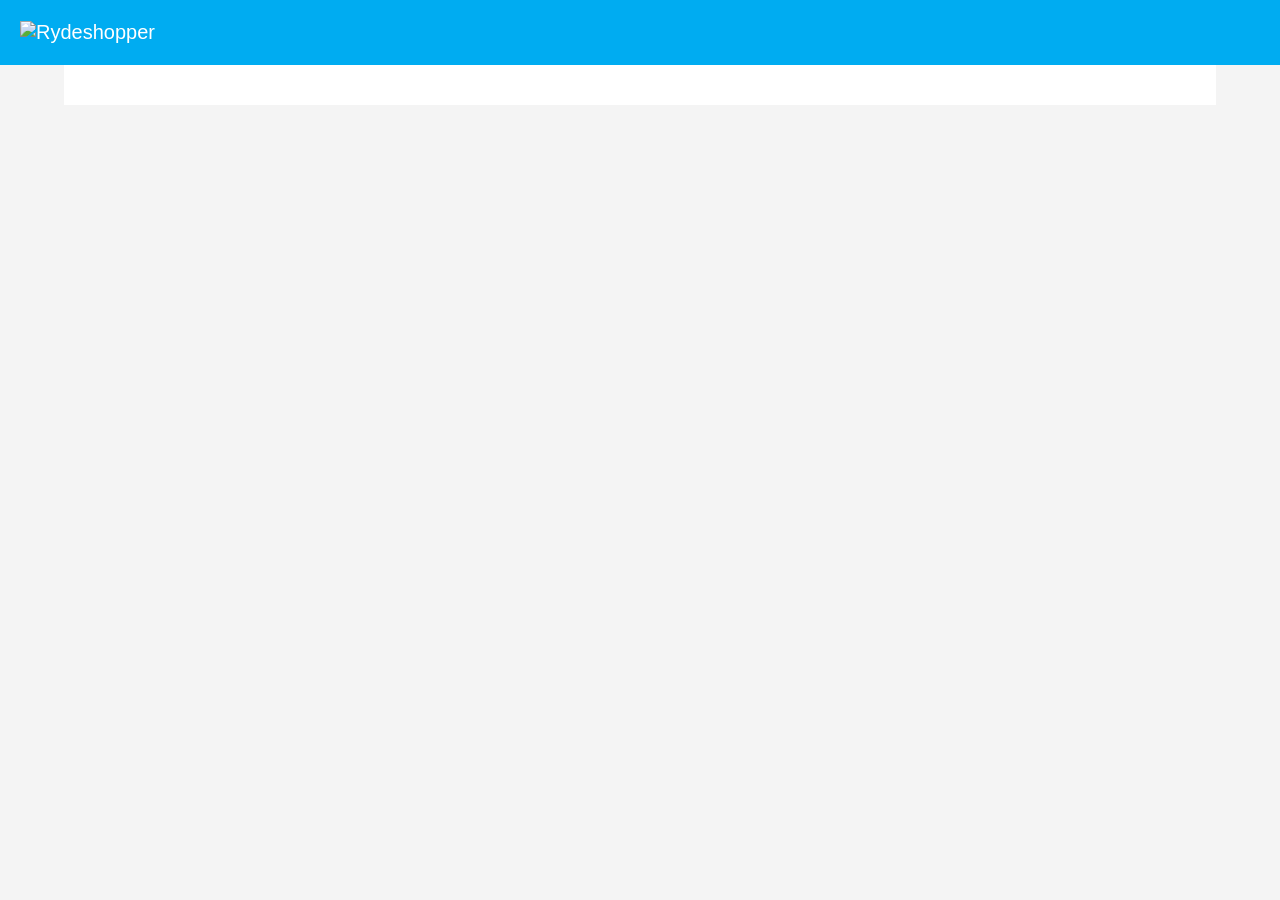
==== docs/blazer-2024.html @ f43e6d85 "12222 adsaf" ====
<!DOCTYPE html>
<html>

<head>
  <meta http-equiv="Content-Security-Policy" content="upgrade-insecure-requests">
  <link rel="stylesheet" href="./Assets/styles.css">
  <link rel="stylesheet" href="https://www.rydeshopper.com/app/shoppingtools/scripts/widget-inline.css" />
</head>

<body>
  <header class="site-header">
    <nav>
      <ul class="site-header-nav">
        <li>
          <a class="site-header-nav-link site-header-nav-logo">
            <img src="https://rydeshopper.com/app/cardealfinder/images/tenants/rydeshopper/Rydeshopper-logo.png" alt="Rydeshopper">
          </a>
        </li>
      </ul>
    </nav>
  </header>
  <div class="content">
		<div class="dt-new-car-image" data-gid="0000-4938" data-tenant="RSP1995" data-use-qs></div>
	</div>
  <br>
  <br>
<script type="text/javascript" src="https://www.rydeshopper.com/app/shoppingtools/scripts/widget-inline.js"></script>
</body>

</html>
---- docs/Assets/styles.css ----
html {
    box-sizing: border-box;
    overflow-y: scroll;
}

*, *:before, *:after {
    box-sizing: inherit;
}

body {
    font-family: "Helvetica Neue", Helvetica, Arial, sans-serif;
    background-color: #f4f4f4;
    margin: 0;
    padding: 0;
}

.wrapper {
    max-width: 1200px;
    margin: 0 auto;
    padding: 20px;
}

.site-header {
    background-color: #00acf1;
}

.site-header-nav {
    display: flex;
    align-items: center;
    flex-wrap: wrap;
    height: 65px;
    list-style-type: none;
    margin: 0;
    padding: 1rem 1.25rem;
}

@media (max-width: 479px) {
    .site-header-nav {
        height: auto;
        justify-content: center;
    }
}

.site-header-nav-link {
    color: #fff;
    display: block;
    font-size: 1.25rem;
    text-decoration: none;
}

.site-header-nav-logo img {
    max-height: 40px;
    width: auto;
}

.logo-text {

}

.content {
  margin: 0 auto;
  padding: 20px;
  max-width: 90%;
  background-color: white;
}

.form-container {
    width: 100%;
    background-color: #ffffff;
    padding: 20px;
    border-radius: 5px;
    box-shadow: 0 1px 3px rgba(0, 0, 0, 0.12), 0 1px 2px rgba(0, 0, 0, 0.24);
    margin-bottom: 20px;
}

form {
  display: flex;
  flex-wrap: wrap;
  gap: 10px;
}

.form-field {
  display: flex;
  flex-direction: column;
  width: calc(50% - 10px);
  margin-bottom: 10px;
}

label {
  font-size: 14px;
  color: #333;
  margin-bottom: 5px;
}

input[type="text"],
select {
  width: 100%;
  padding: 10px;
  border: 1px solid #ccc;
  border-radius: 4px;
  font-size: 14px;
}

input[type="radio"] {
    width: auto;
}

.range-slider {
  position: relative;
  width: 100%;
}

.range-slider::before {
  content: '';
  position: absolute;
  width: 100%;
  height: 4px;
  background: #ccc;
  border-radius: 4px;
  z-index: 1;
}

.range-slider input[type="range"] {
  width: 100%;
  position: absolute;
  z-index: 2;
  appearance: none;
  background: transparent;
  cursor: pointer;
}

.range-slider input[type="range"]:focus {
  outline: none;
}

.range-slider input.range-min {
  z-index: 3;
}

.range-slider input[type="range"]::-webkit-slider-runnable-track {
  height: 4px;
  background: transparent;
  border-radius: 4px;
}

.range-slider input[type="range"]::-moz-range-track {
  height: 4px;
  background: transparent;
  border-radius: 4px;
}

.range-slider input[type="range"]::-webkit-slider-thumb {
  -webkit-appearance: none;
  height: 17px;
  width: 17px;
  background-color: #00A3FF;
  border: 1px solid #D3D3D3;
  border-radius: 10px;
  box-shadow: 0 0 2px black;
  cursor: pointer;
  margin-top: -7px;
}

.range-slider input[type="range"]::-moz-range-thumb {
  height: 17px;
  width: 17px;
  background-color: #00A3FF;
  border: 1px solid #D3D3D3;
  border-radius: 10px;
  box-shadow: 0 0 2px black;
  cursor: pointer;
}

.range-slider .range-labels {
  display: flex;
  justify-content: space-between;
  padding-top: 10px;
}

button {
    width: 100%;
    padding: 10px;
    font-size: 16px;
    background-color: #1a73e8;
    color: #ffffff;
    border: none;
    border-radius: 4px;
    cursor: pointer;
    transition: background-color 0.3s;
    margin-top: 10px;
}

button:hover {
    background-color: #185abc;
}

input[type="range"]::-webkit-slider-thumb {
    -webkit-appearance: none;
    height: 16px;
    width: 16px;
    background-color: #1a73e8;
    border-radius: 50%;
    cursor: pointer;
}

input[type="range"]::-moz-range-thumb {
    height: 16px;
    width: 16px;
    background-color: #1a73e8;
    border-radius: 50%;
    cursor: pointer;
}

@media screen and (max-width: 767px) {
    label, input[type="text"], select {
        width: 100%;
    }
}

/*Remaining CSS for vehicles and ad-blocks */

.placement {
width: 100%;
}

.ad-block {
display: flex;
flex-wrap: wrap;
justify-content: space-around;
gap: 1rem;
margin-bottom: 1rem;
}

.vehicle-block {
width: 100%;
background-color: #f7f7f7;
padding: 1rem;
box-shadow: 0 4px 8px 0 rgba(0, 0, 0, 0.2);
border-radius: 5px;
text-align: center;
margin-bottom: 1rem;
}

.vehicle-image-container {
width: 100%;
height: 200px;
display: flex;
justify-content: center;
align-items: center;
overflow: hidden;
border-radius: 5px;
}

.vehicle-image {
max-width: 100%;
max-height: 100%;
}

.vehicle-title {
font-size: 1.5rem;
margin: 1rem 0;
}

.vehicle-price {
font-size: 1.2rem;
font-weight: bold;
margin-bottom: 1rem;
}

.vehicle-button {
display: inline-block;
background-color: #007bff;
color: #ffffff;
padding: 10px 20px;
text-decoration: none;
border-radius: 5px;
}

@media (min-width: 768px) {
.vehicle-block {
width: calc(100% / 3 - 20px);
}
}

@media (max-width: 479px) {
.site-header-nav {
height: auto;
justify-content: center;
}
}
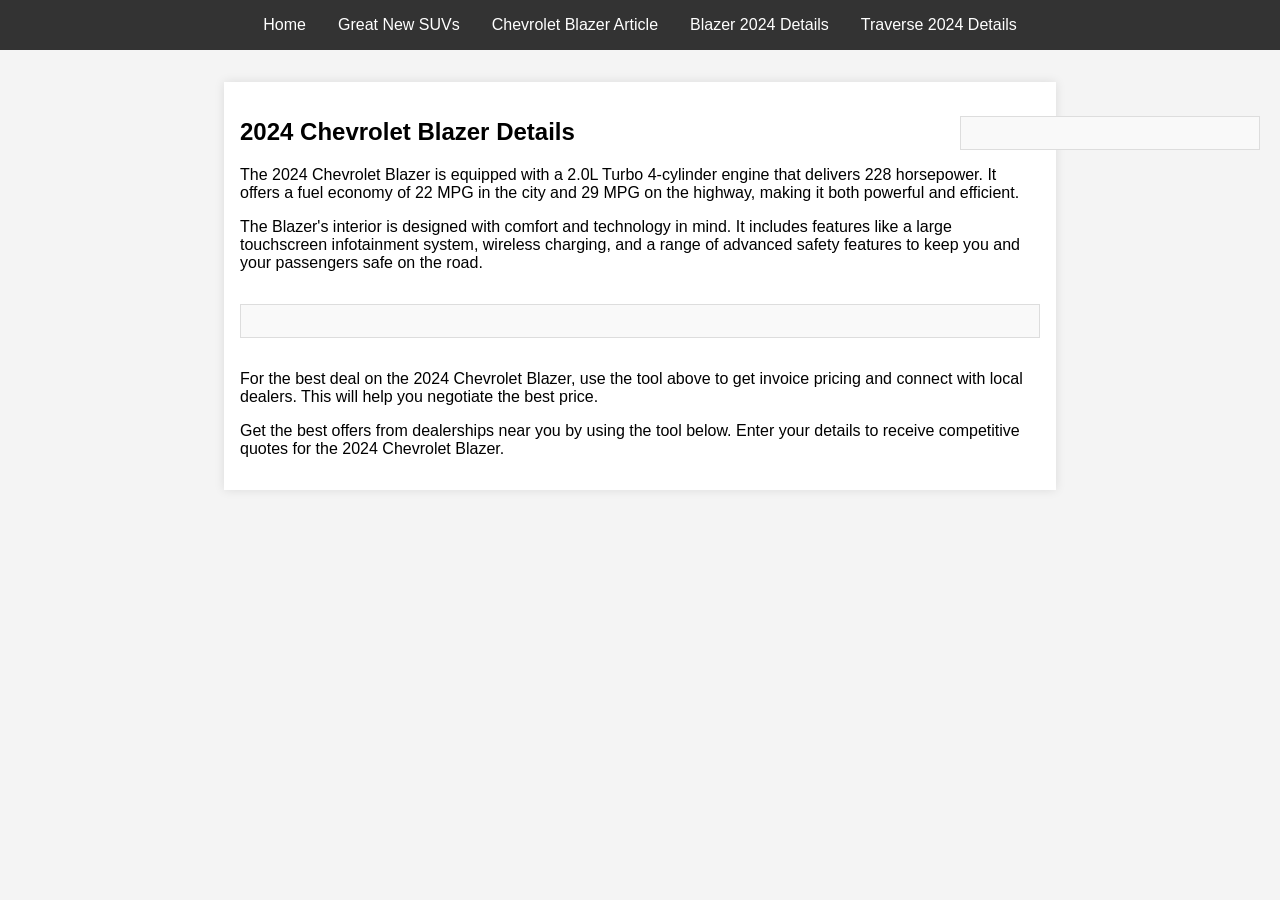
==== commit c9cb40b0: "fdasfds afdsafd" ====
--- a/docs/blazer-2024.html
+++ b/docs/blazer-2024.html
@@ -1,30 +1,40 @@
 <!DOCTYPE html>
-<html>
-
+<html lang="en">
 <head>
-  <meta http-equiv="Content-Security-Policy" content="upgrade-insecure-requests">
-  <link rel="stylesheet" href="./Assets/styles.css">
-  <link rel="stylesheet" href="https://www.rydeshopper.com/app/shoppingtools/scripts/widget-inline.css" />
+    <meta charset="UTF-8">
+    <meta name="viewport" content="width=device-width, initial-scale=1.0">
+    <title>2024 Chevrolet Blazer Details</title>
+    <link rel="stylesheet" href="styles.css">
 </head>
-
 <body>
-  <header class="site-header">
-    <nav>
-      <ul class="site-header-nav">
-        <li>
-          <a class="site-header-nav-link site-header-nav-logo">
-            <img src="https://rydeshopper.com/app/cardealfinder/images/tenants/rydeshopper/Rydeshopper-logo.png" alt="Rydeshopper">
-          </a>
-        </li>
-      </ul>
-    </nav>
-  </header>
-  <div class="content">
-		<div class="dt-new-car-image" data-gid="0000-4938" data-tenant="RSP1995" data-use-qs></div>
-	</div>
-  <br>
-  <br>
-<script type="text/javascript" src="https://www.rydeshopper.com/app/shoppingtools/scripts/widget-inline.js"></script>
+    <header>
+        <nav>
+            <ul>
+                <li><a href="index.html">Home</a></li>
+                <li><a href="car-segment.html">Great New SUVs</a></li>
+                <li><a href="chevrolet-blazer.html">Chevrolet Blazer Article</a></li>
+                <li><a href="blazer-2024.html">Blazer 2024 Details</a></li>
+                <li><a href="traverse-2024.html">Traverse 2024 Details</a></li>
+            </ul>
+        </nav>
+    </header>
+    <main>
+        <article>
+            <h1>2024 Chevrolet Blazer Details</h1>
+            <p>The 2024 Chevrolet Blazer is equipped with a 2.0L Turbo 4-cylinder engine that delivers 228 horsepower. It offers a fuel economy of 22 MPG in the city and 29 MPG on the highway, making it both powerful and efficient.</p>
+            <p>The Blazer's interior is designed with comfort and technology in mind. It includes features like a large touchscreen infotainment system, wireless charging, and a range of advanced safety features to keep you and your passengers safe on the road.</p>
+            <div class="widget-container">
+                <div className="dt-new-car-funnel" data-gid="0000-5086" data-tenant="RSP1995" data-make="Chevrolet" data-model="Blazer" data-color-primary="#D0282E" data-theme="compact"></div>
+            </div>
+            <p>For the best deal on the 2024 Chevrolet Blazer, use the tool above to get invoice pricing and connect with local dealers. This will help you negotiate the best price.</p>
+            <p>Get the best offers from dealerships near you by using the tool below. Enter your details to receive competitive quotes for the 2024 Chevrolet Blazer.</p>
+        </article>
+    </main>
+    <aside>
+        <div class="sidebar-widget-container">
+            <div className="dt-new-car-quote" data-gid="0000-5086" data-tenant="RSP1995" data-color-primary="#D0282E" data-color-secondary="#0062AD" data-color-headline="#456D89" data-theme="minimal"></div>
+        </div>
+    </aside>
+    <script type="text/javascript" src="https://www.rydeshopper.com/app/shoppingtools/scripts/widget-inline.js"></script>
 </body>
-
 </html>
--- a/docs/styles.css
+++ b/docs/styles.css
@@ -0,0 +1,81 @@
+body {
+    font-family: Arial, sans-serif;
+    margin: 0;
+    padding: 0;
+    background-color: #f4f4f4;
+    display: flex;
+    flex-direction: column;
+    min-height: 100vh;
+}
+
+header {
+    background: #333;
+    color: #fff;
+    padding: 1rem 0;
+    text-align: center;
+}
+
+nav ul {
+    list-style: none;
+    padding: 0;
+    margin: 0;
+    display: flex;
+    justify-content: center;
+}
+
+nav ul li {
+    margin: 0 1rem;
+}
+
+nav ul li a {
+    color: #fff;
+    text-decoration: none;
+}
+
+main {
+    padding: 2rem;
+    flex: 1;
+}
+
+article {
+    max-width: 800px;
+    margin: 0 auto;
+    background: #fff;
+    padding: 1rem;
+    box-shadow: 0 0 10px rgba(0, 0, 0, 0.1);
+}
+
+aside {
+    position: fixed;
+    top: 100px;
+    right: 20px;
+    width: 300px;
+}
+
+.widget-container {
+    margin: 2rem 0;
+    padding: 1rem;
+    border: 1px solid #ddd;
+    background: #f9f9f9;
+}
+
+.sidebar-widget-container {
+    margin: 1rem 0;
+    padding: 1rem;
+    border: 1px solid #ddd;
+    background: #f9f9f9;
+}
+
+@media (max-width: 768px) {
+    aside {
+        position: static;
+        width: 100%;
+    }
+    nav ul {
+        flex-direction: column;
+        align-items: center;
+    }
+    nav ul li {
+        margin: 0.5rem 0;
+    }
+}
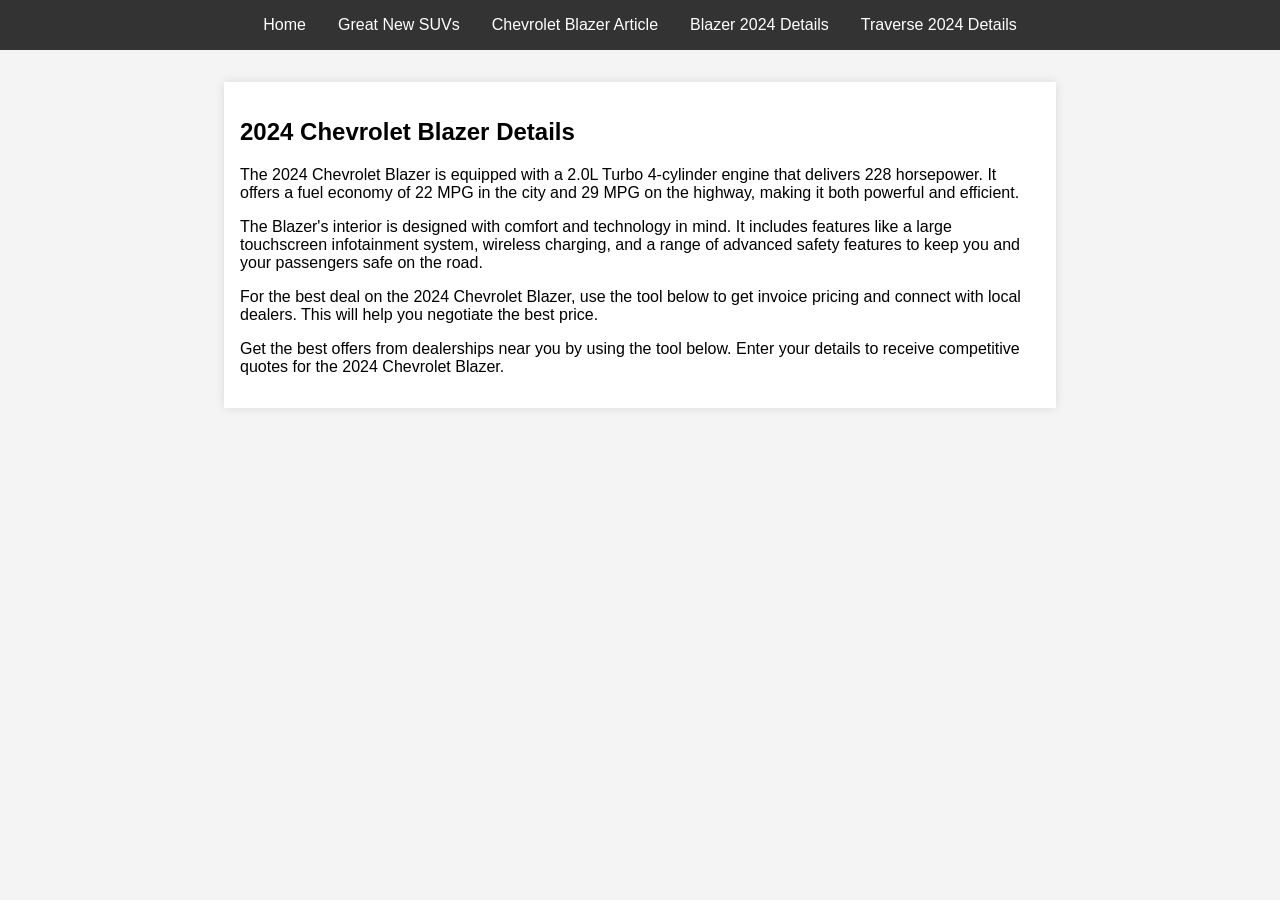
==== commit 228c7b47: "dsaf dasfdsa" ====
--- a/docs/blazer-2024.html
+++ b/docs/blazer-2024.html
@@ -19,22 +19,20 @@
         </nav>
     </header>
     <main>
-        <article>
-            <h1>2024 Chevrolet Blazer Details</h1>
-            <p>The 2024 Chevrolet Blazer is equipped with a 2.0L Turbo 4-cylinder engine that delivers 228 horsepower. It offers a fuel economy of 22 MPG in the city and 29 MPG on the highway, making it both powerful and efficient.</p>
-            <p>The Blazer's interior is designed with comfort and technology in mind. It includes features like a large touchscreen infotainment system, wireless charging, and a range of advanced safety features to keep you and your passengers safe on the road.</p>
-            <div class="widget-container">
-                <div className="dt-new-car-funnel" data-gid="0000-5086" data-tenant="RSP1995" data-make="Chevrolet" data-model="Blazer" data-color-primary="#D0282E" data-theme="compact"></div>
-            </div>
-            <p>For the best deal on the 2024 Chevrolet Blazer, use the tool above to get invoice pricing and connect with local dealers. This will help you negotiate the best price.</p>
-            <p>Get the best offers from dealerships near you by using the tool below. Enter your details to receive competitive quotes for the 2024 Chevrolet Blazer.</p>
-        </article>
+        <div class="content">
+            <article>
+                <h1>2024 Chevrolet Blazer Details</h1>
+                <p>The 2024 Chevrolet Blazer is equipped with a 2.0L Turbo 4-cylinder engine that delivers 228 horsepower. It offers a fuel economy of 22 MPG in the city and 29 MPG on the highway, making it both powerful and efficient.</p>
+                <p>The Blazer's interior is designed with comfort and technology in mind. It includes features like a large touchscreen infotainment system, wireless charging, and a range of advanced safety features to keep you and your passengers safe on the road.</p>
+                <div class="dt-new-car-funnel" data-gid="0000-5086" data-tenant="RSP1995" data-make="Chevrolet" data-model="Blazer" data-color-primary="#D0282E" data-theme="compact"></div>
+                <p>For the best deal on the 2024 Chevrolet Blazer, use the tool below to get invoice pricing and connect with local dealers. This will help you negotiate the best price.</p>
+                <p>Get the best offers from dealerships near you by using the tool below. Enter your details to receive competitive quotes for the 2024 Chevrolet Blazer.</p>
+            </article>
+            <aside>
+                <div class="dt-new-car-quote" data-gid="0000-5086" data-tenant="RSP1995" data-color-primary="#D0282E" data-color-secondary="#0062AD" data-color-headline="#456D89" data-theme="minimal"></div>
+            </aside>
+        </div>
     </main>
-    <aside>
-        <div class="sidebar-widget-container">
-            <div className="dt-new-car-quote" data-gid="0000-5086" data-tenant="RSP1995" data-color-primary="#D0282E" data-color-secondary="#0062AD" data-color-headline="#456D89" data-theme="minimal"></div>
-        </div>
-    </aside>
     <script type="text/javascript" src="https://www.rydeshopper.com/app/shoppingtools/scripts/widget-inline.js"></script>
 </body>
 </html>
--- a/docs/styles.css
+++ b/docs/styles.css
@@ -33,7 +33,14 @@
 }
 
 main {
+    display: flex;
     padding: 2rem;
+    flex: 1;
+}
+
+.content {
+    display: flex;
+    flex-direction: column;
     flex: 1;
 }
 
@@ -46,9 +53,7 @@
 }
 
 aside {
-    position: fixed;
-    top: 100px;
-    right: 20px;
+    margin-left: 2rem;
     width: 300px;
 }
 
@@ -67,8 +72,12 @@
 }
 
 @media (max-width: 768px) {
+    main {
+        flex-direction: column;
+        padding: 1rem;
+    }
     aside {
-        position: static;
+        margin-left: 0;
         width: 100%;
     }
     nav ul {
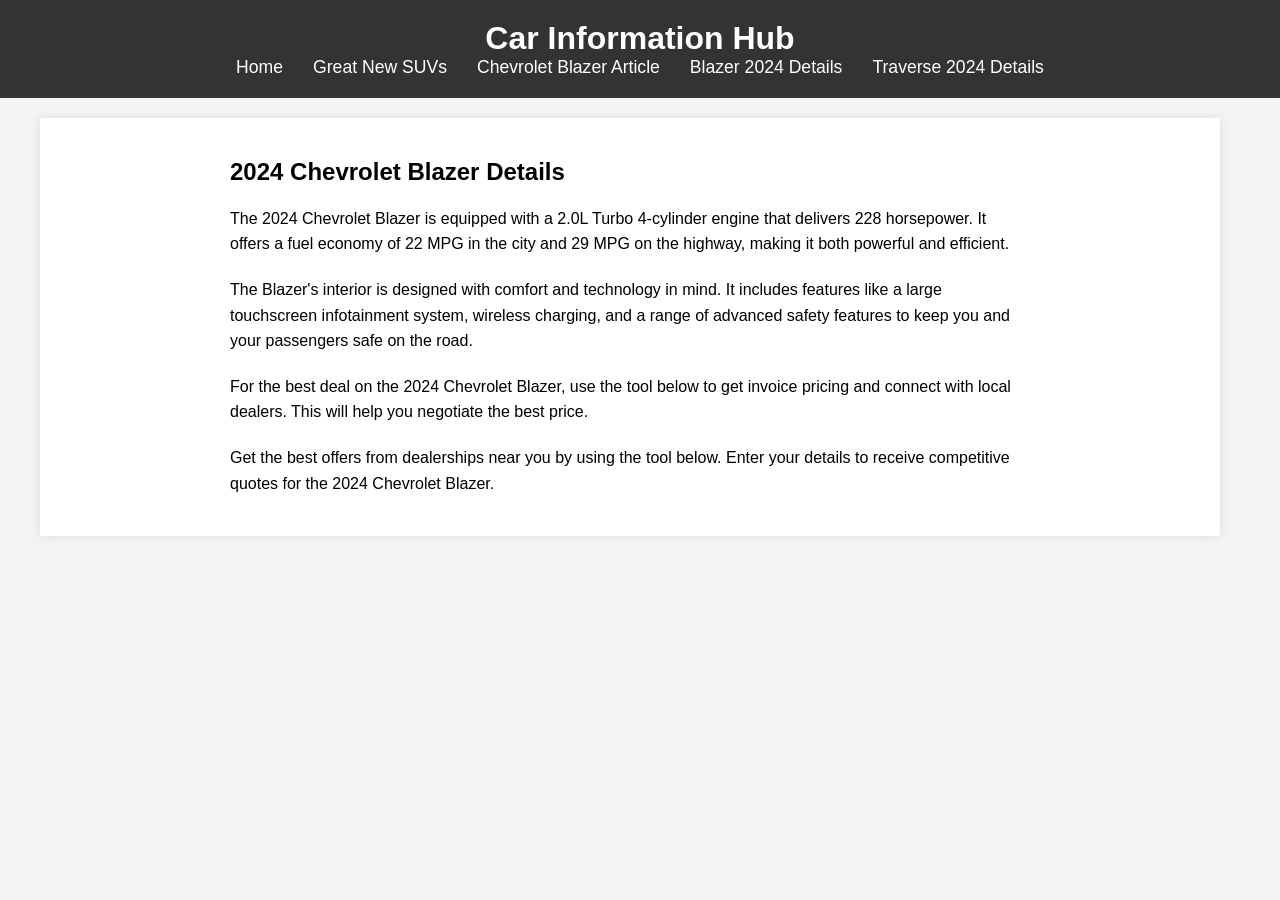
==== commit ae68f5c5: "dsfafd safds" ====
--- a/docs/blazer-2024.html
+++ b/docs/blazer-2024.html
@@ -8,17 +8,20 @@
 </head>
 <body>
     <header>
-        <nav>
-            <ul>
-                <li><a href="index.html">Home</a></li>
-                <li><a href="car-segment.html">Great New SUVs</a></li>
-                <li><a href="chevrolet-blazer.html">Chevrolet Blazer Article</a></li>
-                <li><a href="blazer-2024.html">Blazer 2024 Details</a></li>
-                <li><a href="traverse-2024.html">Traverse 2024 Details</a></li>
-            </ul>
-        </nav>
+        <div class="container">
+            <h1>Car Information Hub</h1>
+            <nav>
+                <ul>
+                    <li><a href="index.html">Home</a></li>
+                    <li><a href="car-segment.html">Great New SUVs</a></li>
+                    <li><a href="chevrolet-blazer.html">Chevrolet Blazer Article</a></li>
+                    <li><a href="blazer-2024.html">Blazer 2024 Details</a></li>
+                    <li><a href="traverse-2024.html">Traverse 2024 Details</a></li>
+                </ul>
+            </nav>
+        </div>
     </header>
-    <main>
+    <main class="container">
         <div class="content">
             <article>
                 <h1>2024 Chevrolet Blazer Details</h1>
--- a/docs/styles.css
+++ b/docs/styles.css
@@ -3,16 +3,25 @@
     margin: 0;
     padding: 0;
     background-color: #f4f4f4;
-    display: flex;
-    flex-direction: column;
-    min-height: 100vh;
+}
+
+.container {
+    max-width: 1200px;
+    margin: 0 auto;
+    padding: 0 20px;
 }
 
 header {
     background: #333;
     color: #fff;
-    padding: 1rem 0;
+    padding: 20px 0;
+    margin-bottom: 20px;
+}
+
+header h1 {
     text-align: center;
+    margin: 0;
+    font-size: 2em;
 }
 
 nav ul {
@@ -21,70 +30,80 @@
     margin: 0;
     display: flex;
     justify-content: center;
+    flex-wrap: wrap;
 }
 
 nav ul li {
-    margin: 0 1rem;
+    margin: 0 15px;
 }
 
 nav ul li a {
     color: #fff;
     text-decoration: none;
+    font-size: 1.1em;
 }
 
-main {
+main.container {
     display: flex;
-    padding: 2rem;
-    flex: 1;
+    justify-content: space-between;
 }
 
 .content {
-    display: flex;
-    flex-direction: column;
     flex: 1;
+    margin-right: 20px;
+    background: #fff;
+    padding: 20px;
+    box-shadow: 0 0 10px rgba(0, 0, 0, 0.1);
 }
 
 article {
     max-width: 800px;
     margin: 0 auto;
-    background: #fff;
-    padding: 1rem;
-    box-shadow: 0 0 10px rgba(0, 0, 0, 0.1);
 }
 
-aside {
-    margin-left: 2rem;
-    width: 300px;
+article h2 {
+    font-size: 1.8em;
+    margin-bottom: 20px;
 }
 
-.widget-container {
-    margin: 2rem 0;
-    padding: 1rem;
+article p {
+    line-height: 1.6;
+    margin-bottom: 20px;
+}
+
+.widget-container, .sidebar-widget-container {
+    margin: 20px 0;
+    padding: 20px;
     border: 1px solid #ddd;
     background: #f9f9f9;
 }
 
-.sidebar-widget-container {
-    margin: 1rem 0;
-    padding: 1rem;
-    border: 1px solid #ddd;
-    background: #f9f9f9;
+aside {
+    width: 300px;
+    position: sticky;
+    top: 20px;
 }
 
 @media (max-width: 768px) {
-    main {
+    main.container {
         flex-direction: column;
-        padding: 1rem;
     }
+
+    .content {
+        margin-right: 0;
+    }
+
     aside {
-        margin-left: 0;
         width: 100%;
+        margin-top: 20px;
+        position: static;
     }
+
     nav ul {
         flex-direction: column;
-        align-items: center;
     }
+
     nav ul li {
-        margin: 0.5rem 0;
+        margin: 10px 0;
     }
 }
